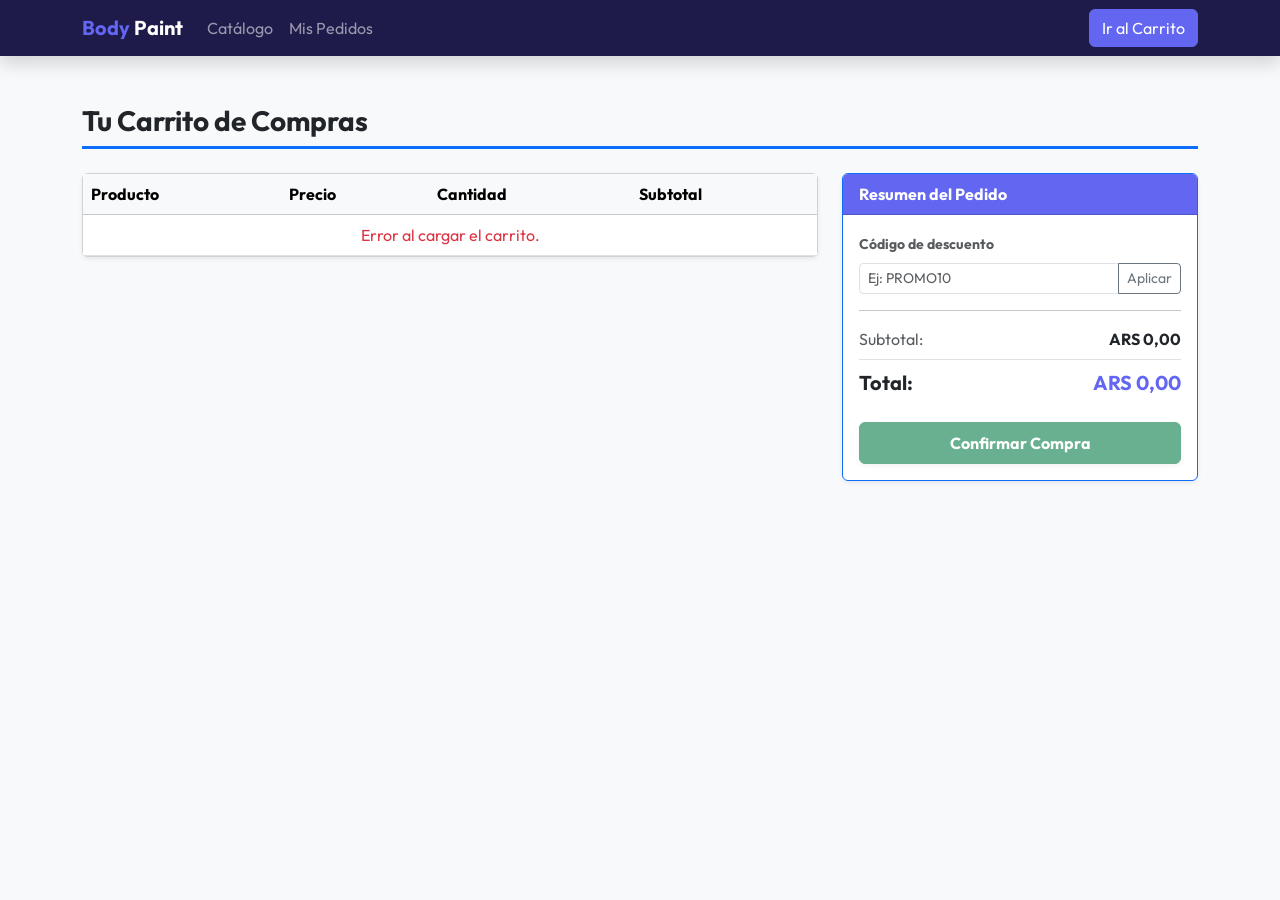
==== src/carrito.html @ 10c60048 "Inicio US-01: Cupón de Descuento" ====
<!DOCTYPE html>
<html lang="es">

<head>
    <meta charset="UTF-8">
    <meta name="viewport" content="width=device-width, initial-scale=1.0">
    <title>Carrito - Body Paint</title>
    <!-- Google Fonts: Outfit -->
    <link rel="preconnect" href="https://fonts.googleapis.com">
    <link rel="preconnect" href="https://fonts.gstatic.com" crossorigin>
    <link href="https://fonts.googleapis.com/css2?family=Outfit:wght@300;400;600;700&display=swap" rel="stylesheet">
    <!-- Bootstrap 5 CSS -->
    <link href="https://cdn.jsdelivr.net/npm/bootstrap@5.3.3/dist/css/bootstrap.min.css" rel="stylesheet"
        integrity="sha384-QWTKZyjpPEjISv5WaRU9OFeRpok6YctnYmDr5pNlyT2bRjXh0JMhjY6hW+ALEwIH" crossorigin="anonymous">
    <!-- Custom CSS -->
    <link rel="stylesheet" href="css/styles.css">
</head>

<body>

    <!-- Navegación Común -->
    <nav class="navbar navbar-expand-lg navbar-dark bg-dark sticky-top shadow">
        <div class="container">
            <a class="navbar-brand fw-bold" href="index.html">
                <span class="text-primary">Body</span> Paint
            </a>
            <button class="navbar-toggler" type="button" data-bs-toggle="collapse" data-bs-target="#navbarNav"
                aria-controls="navbarNav" aria-expanded="false" aria-label="Toggle navigation">
                <span class="navbar-toggler-icon"></span>
            </button>
            <div class="collapse navbar-collapse" id="navbarNav">
                <ul class="navbar-nav me-auto mb-2 mb-lg-0">
                    <li class="nav-item">
                        <a class="nav-link" href="index.html">Catálogo</a>
                    </li>
                    <li class="nav-item">
                        <a class="nav-link" href="#">Mis Pedidos</a>
                    </li>
                </ul>
                <div class="d-flex align-items-center">
                    <a href="carrito.html" class="btn btn-primary position-relative">
                        Ir al Carrito
                    </a>
                </div>
            </div>
        </div>
    </nav>

    <!-- Sección Principal: Carrito -->
    <main class="container my-5">
        <h2 class="h3 fw-bold text-dark border-bottom border-primary border-3 pb-2 mb-4">Tu Carrito de Compras</h2>

        <div class="row">
            <!-- Columna de Productos -->
            <div class="col-lg-8 mb-4">
                <div class="card shadow-sm">
                    <div class="card-body p-0">
                        <div class="table-responsive">
                            <table class="table table-hover mb-0">
                                <thead class="table-light">
                                    <tr>
                                        <th>Producto</th>
                                        <th>Precio</th>
                                        <th>Cantidad</th>
                                        <th>Subtotal</th>
                                    </tr>
                                </thead>
                                <tbody id="tabla-carrito">
                                    <tr>
                                        <td colspan="4" class="text-center py-4 text-muted">Cargando carrito...</td>
                                    </tr>
                                </tbody>
                            </table>
                        </div>
                    </div>
                </div>
            </div>

            <!-- Columna de Resumen y Pago -->
            <div class="col-lg-4">
                <div class="card shadow-sm border-primary">
                    <div class="card-header bg-primary text-white fw-bold">
                        Resumen del Pedido
                    </div>
                    <div class="card-body">
                        <!-- US-01: Campo de Cupones -->
                        <label class="form-label small fw-bold text-muted">Código de descuento</label>
                        <div class="input-group input-group-sm mb-2">
                            <input type="text" class="form-control" id="input-cupon" placeholder="Ej: PROMO10">
                            <button class="btn btn-outline-secondary" type="button"
                                id="btn-aplicar-cupon">Aplicar</button>
                        </div>
                        <div id="mensaje-cupon" class="small text-danger mb-4 d-none"></div>
                        <!-- Fin US-01 -->

                        <hr>

                        <div class="d-flex justify-content-between mb-2">
                            <span class="text-muted">Subtotal:</span>
                            <span class="fw-bold" id="resumen-subtotal">ARS 0,00</span>
                        </div>
                        <div class="d-flex justify-content-between mb-3 text-success d-none" id="contenedor-descuento">
                            <span>Descuento:</span>
                            <span class="fw-bold" id="resumen-descuento">- ARS 0,00</span>
                        </div>

                        <div class="d-flex justify-content-between mb-4 border-top pt-2">
                            <span class="fs-5 fw-bold text-dark">Total:</span>
                            <span class="fs-5 fw-bold text-primary" id="resumen-total">ARS 0,00</span>
                        </div>

                        <button id="btn-confirmar-compra" class="btn btn-success w-100 fw-bold py-2 shadow-sm" disabled>
                            Confirmar Compra
                        </button>
                    </div>
                </div>
            </div>
        </div>
    </main>

    <!-- Modal de Feedback de Pedido -->
    <div class="modal fade" id="modalExitoPedido" tabindex="-1" aria-labelledby="modalExitoPedidoLabel"
        aria-hidden="true">
        <div class="modal-dialog modal-dialog-centered">
            <div class="modal-content border-success">
                <div class="modal-header bg-success text-white">
                    <h5 class="modal-title" id="modalExitoPedidoLabel">¡Compra Exitosa!</h5>
                    <button type="button" class="btn-close btn-close-white" data-bs-dismiss="modal"
                        aria-label="Close"></button>
                </div>
                <div class="modal-body text-center py-4">
                    <svg xmlns="http://www.w3.org/2000/svg" width="64" height="64" fill="currentColor"
                        class="bi bi-check-circle text-success mb-3" viewBox="0 0 16 16">
                        <path d="M8 15A7 7 0 1 1 8 1a7 7 0 0 1 0 14m0 1A8 8 0 1 0 8 0a8 8 0 0 0 0 16" />
                        <path
                            d="m10.97 4.97-.02.022-3.473 4.425-2.093-2.094a.75.75 0 0 0-1.06 1.06L6.97 11.03a.75.75 0 0 0 1.079-.02l3.992-4.99a.75.75 0 0 0-1.071-1.05" />
                    </svg>
                    <h4>¡Pedido realizado con éxito!</h4>
                    <p class="lead mt-3">Tu número de pedido es: <strong id="numero-pedido-modal"
                            class="text-primary fs-3"></strong></p>
                    <p class="text-muted small">Puedes hacer el seguimiento o iniciar un reclamo desde la pestaña "Mis
                        Pedidos".</p>
                </div>
                <div class="modal-footer justify-content-center">
                    <button type="button" class="btn btn-success px-4" data-bs-dismiss="modal"
                        id="btn-cerrar-modal">Aceptar</button>
                </div>
            </div>
        </div>
    </div>

    <!-- Bootstrap 5 Bundle (JS + Popper) -->
    <script src="https://cdn.jsdelivr.net/npm/bootstrap@5.3.3/dist/js/bootstrap.bundle.min.js"
        integrity="sha384-YvpcrYf0tY3lHB60NNkmXc5s9fDVZLESaAA55NDzOxhy9GkcIdslK1eN7N6jIeHz"
        crossorigin="anonymous"></script>

    <!-- Script principal de la página (Carrito y Lógica) -->
    <script type="module" src="js/pages/carrito.js"></script>
</body>

</html>
---- src/css/styles.css ----
/* General Styles */
body {
    font-family: 'Outfit', sans-serif;
    background-color: #f8f9fa;
    color: #212529;
    display: flex;
    flex-direction: column;
    min-height: 100vh;
}

/* Custom Colors and Variables */
:root {
    --primary-color: #6366f1; /* Indigo vibrant */
    --primary-hover: #4f46e5;
    --dark-bg: #1e1b4b; /* Deep blue-dark instead of plain black */
}

.text-primary {
    color: var(--primary-color) !important;
}

.bg-primary {
    background-color: var(--primary-color) !important;
}

.btn-primary {
    background-color: var(--primary-color);
    border-color: var(--primary-color);
}

.btn-primary:hover, .btn-primary:focus {
    background-color: var(--primary-hover);
    border-color: var(--primary-hover);
}

/* Header / Hero Section */
.hero-section {
    background: linear-gradient(135deg, #1e1b4b 0%, #312e81 100%);
    position: relative;
    overflow: hidden;
}

.hero-section::after {
    content: '';
    position: absolute;
    top: 0;
    left: 0;
    right: 0;
    bottom: 0;
    background: radial-gradient(circle at 80% 20%, rgba(99, 102, 241, 0.15) 0%, transparent 50%);
    pointer-events: none;
}

/* Product Card Styling */
.product-card {
    transition: transform 0.3s cubic-bezier(0.4, 0, 0.2, 1), box-shadow 0.3s ease;
    border: none;
    border-radius: 12px;
    overflow: hidden;
}

.product-card:hover {
    transform: translateY(-8px);
    box-shadow: 0 12px 20px rgba(0, 0, 0, 0.08) !important;
}

.product-card img {
    height: 200px;
    object-fit: cover;
    transition: transform 0.5s ease;
}

.product-card:hover img {
    transform: scale(1.05);
}

.product-card .card-body {
    padding: 1.25rem;
}

.product-card .product-brand {
    font-size: 0.8rem;
    text-transform: uppercase;
    letter-spacing: 1px;
    color: #8b5cf6; /* Violet */
    font-weight: 600;
}

.product-card .product-price {
    font-size: 1.25rem;
    font-weight: 700;
    color: #1e1b4b;
}

.product-card .product-stock {
    font-size: 0.85rem;
    font-weight: 500;
}

/* Navbar Customizations */
.navbar-dark {
    background-color: var(--dark-bg) !important;
}

/* Footer Customizations */
footer {
    background-color: var(--dark-bg) !important;
}
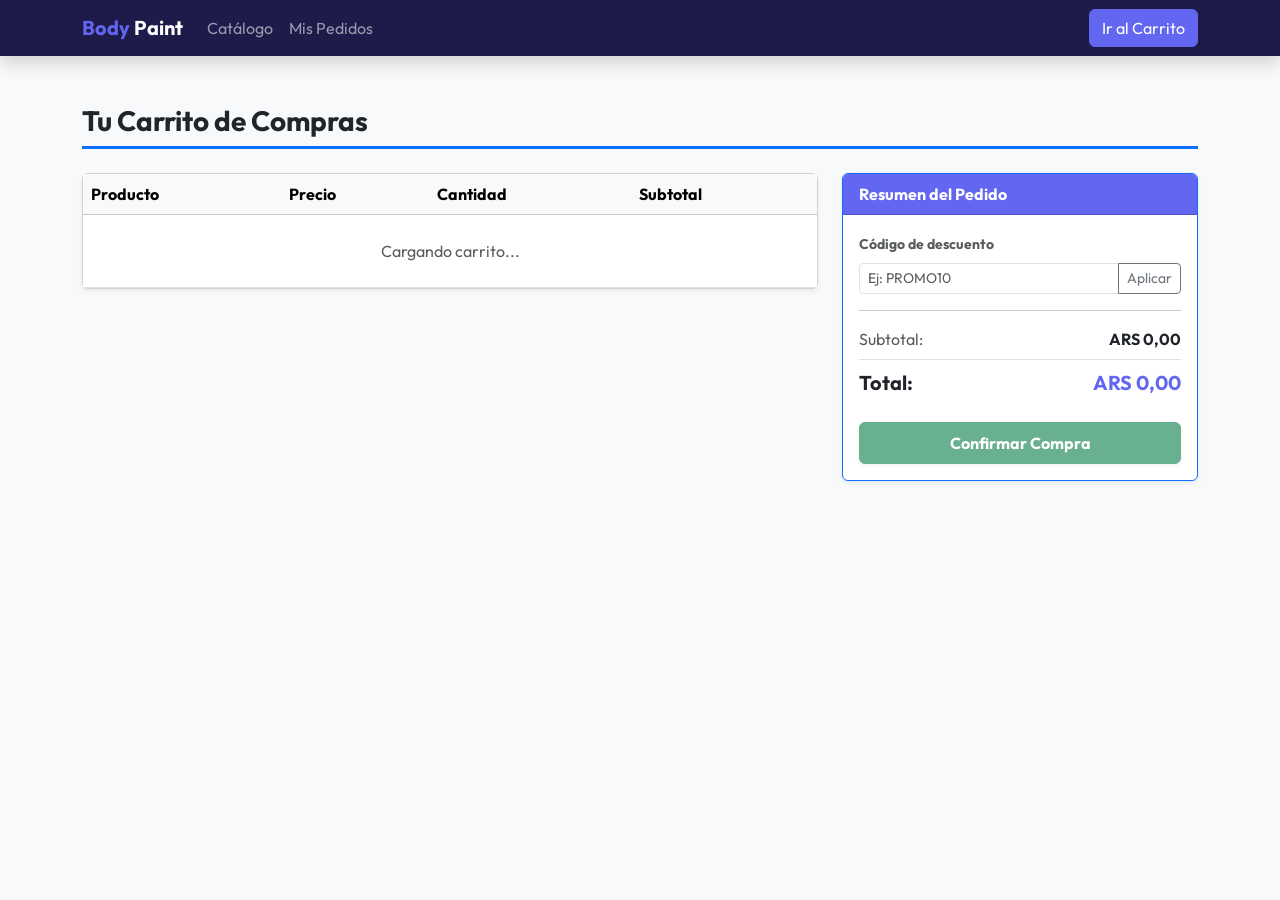
==== commit fd630dc7: "feat: implementacion SCRUM-3 (reenvios) y SCRUM-17 (reclamos)" ====
--- a/src/carrito.html
+++ b/src/carrito.html
@@ -1,161 +1,161 @@
-<!DOCTYPE html>
-<html lang="es">
-
-<head>
-    <meta charset="UTF-8">
-    <meta name="viewport" content="width=device-width, initial-scale=1.0">
-    <title>Carrito - Body Paint</title>
-    <!-- Google Fonts: Outfit -->
-    <link rel="preconnect" href="https://fonts.googleapis.com">
-    <link rel="preconnect" href="https://fonts.gstatic.com" crossorigin>
-    <link href="https://fonts.googleapis.com/css2?family=Outfit:wght@300;400;600;700&display=swap" rel="stylesheet">
-    <!-- Bootstrap 5 CSS -->
-    <link href="https://cdn.jsdelivr.net/npm/bootstrap@5.3.3/dist/css/bootstrap.min.css" rel="stylesheet"
-        integrity="sha384-QWTKZyjpPEjISv5WaRU9OFeRpok6YctnYmDr5pNlyT2bRjXh0JMhjY6hW+ALEwIH" crossorigin="anonymous">
-    <!-- Custom CSS -->
-    <link rel="stylesheet" href="css/styles.css">
-</head>
-
-<body>
-
-    <!-- Navegación Común -->
-    <nav class="navbar navbar-expand-lg navbar-dark bg-dark sticky-top shadow">
-        <div class="container">
-            <a class="navbar-brand fw-bold" href="index.html">
-                <span class="text-primary">Body</span> Paint
-            </a>
-            <button class="navbar-toggler" type="button" data-bs-toggle="collapse" data-bs-target="#navbarNav"
-                aria-controls="navbarNav" aria-expanded="false" aria-label="Toggle navigation">
-                <span class="navbar-toggler-icon"></span>
-            </button>
-            <div class="collapse navbar-collapse" id="navbarNav">
-                <ul class="navbar-nav me-auto mb-2 mb-lg-0">
-                    <li class="nav-item">
-                        <a class="nav-link" href="index.html">Catálogo</a>
-                    </li>
-                    <li class="nav-item">
-                        <a class="nav-link" href="#">Mis Pedidos</a>
-                    </li>
-                </ul>
-                <div class="d-flex align-items-center">
-                    <a href="carrito.html" class="btn btn-primary position-relative">
-                        Ir al Carrito
-                    </a>
-                </div>
-            </div>
-        </div>
-    </nav>
-
-    <!-- Sección Principal: Carrito -->
-    <main class="container my-5">
-        <h2 class="h3 fw-bold text-dark border-bottom border-primary border-3 pb-2 mb-4">Tu Carrito de Compras</h2>
-
-        <div class="row">
-            <!-- Columna de Productos -->
-            <div class="col-lg-8 mb-4">
-                <div class="card shadow-sm">
-                    <div class="card-body p-0">
-                        <div class="table-responsive">
-                            <table class="table table-hover mb-0">
-                                <thead class="table-light">
-                                    <tr>
-                                        <th>Producto</th>
-                                        <th>Precio</th>
-                                        <th>Cantidad</th>
-                                        <th>Subtotal</th>
-                                    </tr>
-                                </thead>
-                                <tbody id="tabla-carrito">
-                                    <tr>
-                                        <td colspan="4" class="text-center py-4 text-muted">Cargando carrito...</td>
-                                    </tr>
-                                </tbody>
-                            </table>
-                        </div>
-                    </div>
-                </div>
-            </div>
-
-            <!-- Columna de Resumen y Pago -->
-            <div class="col-lg-4">
-                <div class="card shadow-sm border-primary">
-                    <div class="card-header bg-primary text-white fw-bold">
-                        Resumen del Pedido
-                    </div>
-                    <div class="card-body">
-                        <!-- US-01: Campo de Cupones -->
-                        <label class="form-label small fw-bold text-muted">Código de descuento</label>
-                        <div class="input-group input-group-sm mb-2">
-                            <input type="text" class="form-control" id="input-cupon" placeholder="Ej: PROMO10">
-                            <button class="btn btn-outline-secondary" type="button"
-                                id="btn-aplicar-cupon">Aplicar</button>
-                        </div>
-                        <div id="mensaje-cupon" class="small text-danger mb-4 d-none"></div>
-                        <!-- Fin US-01 -->
-
-                        <hr>
-
-                        <div class="d-flex justify-content-between mb-2">
-                            <span class="text-muted">Subtotal:</span>
-                            <span class="fw-bold" id="resumen-subtotal">ARS 0,00</span>
-                        </div>
-                        <div class="d-flex justify-content-between mb-3 text-success d-none" id="contenedor-descuento">
-                            <span>Descuento:</span>
-                            <span class="fw-bold" id="resumen-descuento">- ARS 0,00</span>
-                        </div>
-
-                        <div class="d-flex justify-content-between mb-4 border-top pt-2">
-                            <span class="fs-5 fw-bold text-dark">Total:</span>
-                            <span class="fs-5 fw-bold text-primary" id="resumen-total">ARS 0,00</span>
-                        </div>
-
-                        <button id="btn-confirmar-compra" class="btn btn-success w-100 fw-bold py-2 shadow-sm" disabled>
-                            Confirmar Compra
-                        </button>
-                    </div>
-                </div>
-            </div>
-        </div>
-    </main>
-
-    <!-- Modal de Feedback de Pedido -->
-    <div class="modal fade" id="modalExitoPedido" tabindex="-1" aria-labelledby="modalExitoPedidoLabel"
-        aria-hidden="true">
-        <div class="modal-dialog modal-dialog-centered">
-            <div class="modal-content border-success">
-                <div class="modal-header bg-success text-white">
-                    <h5 class="modal-title" id="modalExitoPedidoLabel">¡Compra Exitosa!</h5>
-                    <button type="button" class="btn-close btn-close-white" data-bs-dismiss="modal"
-                        aria-label="Close"></button>
-                </div>
-                <div class="modal-body text-center py-4">
-                    <svg xmlns="http://www.w3.org/2000/svg" width="64" height="64" fill="currentColor"
-                        class="bi bi-check-circle text-success mb-3" viewBox="0 0 16 16">
-                        <path d="M8 15A7 7 0 1 1 8 1a7 7 0 0 1 0 14m0 1A8 8 0 1 0 8 0a8 8 0 0 0 0 16" />
-                        <path
-                            d="m10.97 4.97-.02.022-3.473 4.425-2.093-2.094a.75.75 0 0 0-1.06 1.06L6.97 11.03a.75.75 0 0 0 1.079-.02l3.992-4.99a.75.75 0 0 0-1.071-1.05" />
-                    </svg>
-                    <h4>¡Pedido realizado con éxito!</h4>
-                    <p class="lead mt-3">Tu número de pedido es: <strong id="numero-pedido-modal"
-                            class="text-primary fs-3"></strong></p>
-                    <p class="text-muted small">Puedes hacer el seguimiento o iniciar un reclamo desde la pestaña "Mis
-                        Pedidos".</p>
-                </div>
-                <div class="modal-footer justify-content-center">
-                    <button type="button" class="btn btn-success px-4" data-bs-dismiss="modal"
-                        id="btn-cerrar-modal">Aceptar</button>
-                </div>
-            </div>
-        </div>
-    </div>
-
-    <!-- Bootstrap 5 Bundle (JS + Popper) -->
-    <script src="https://cdn.jsdelivr.net/npm/bootstrap@5.3.3/dist/js/bootstrap.bundle.min.js"
-        integrity="sha384-YvpcrYf0tY3lHB60NNkmXc5s9fDVZLESaAA55NDzOxhy9GkcIdslK1eN7N6jIeHz"
-        crossorigin="anonymous"></script>
-
-    <!-- Script principal de la página (Carrito y Lógica) -->
-    <script type="module" src="js/pages/carrito.js"></script>
-</body>
-
+<!DOCTYPE html>
+<html lang="es">
+
+<head>
+    <meta charset="UTF-8">
+    <meta name="viewport" content="width=device-width, initial-scale=1.0">
+    <title>Carrito - Body Paint</title>
+    <!-- Google Fonts: Outfit -->
+    <link rel="preconnect" href="https://fonts.googleapis.com">
+    <link rel="preconnect" href="https://fonts.gstatic.com" crossorigin>
+    <link href="https://fonts.googleapis.com/css2?family=Outfit:wght@300;400;600;700&display=swap" rel="stylesheet">
+    <!-- Bootstrap 5 CSS -->
+    <link href="https://cdn.jsdelivr.net/npm/bootstrap@5.3.3/dist/css/bootstrap.min.css" rel="stylesheet"
+        integrity="sha384-QWTKZyjpPEjISv5WaRU9OFeRpok6YctnYmDr5pNlyT2bRjXh0JMhjY6hW+ALEwIH" crossorigin="anonymous">
+    <!-- Custom CSS -->
+    <link rel="stylesheet" href="css/styles.css">
+</head>
+
+<body>
+
+    <!-- Navegación Común -->
+    <nav class="navbar navbar-expand-lg navbar-dark bg-dark sticky-top shadow">
+        <div class="container">
+            <a class="navbar-brand fw-bold" href="index.html">
+                <span class="text-primary">Body</span> Paint
+            </a>
+            <button class="navbar-toggler" type="button" data-bs-toggle="collapse" data-bs-target="#navbarNav"
+                aria-controls="navbarNav" aria-expanded="false" aria-label="Toggle navigation">
+                <span class="navbar-toggler-icon"></span>
+            </button>
+            <div class="collapse navbar-collapse" id="navbarNav">
+                <ul class="navbar-nav me-auto mb-2 mb-lg-0">
+                    <li class="nav-item">
+                        <a class="nav-link" href="index.html">Catálogo</a>
+                    </li>
+                    <li class="nav-item">
+                        <a class="nav-link" href="mis-pedidos.html">Mis Pedidos</a>
+                    </li>
+                </ul>
+                <div class="d-flex align-items-center">
+                    <a href="carrito.html" class="btn btn-primary position-relative">
+                        Ir al Carrito
+                    </a>
+                </div>
+            </div>
+        </div>
+    </nav>
+
+    <!-- Sección Principal: Carrito -->
+    <main class="container my-5">
+        <h2 class="h3 fw-bold text-dark border-bottom border-primary border-3 pb-2 mb-4">Tu Carrito de Compras</h2>
+
+        <div class="row">
+            <!-- Columna de Productos -->
+            <div class="col-lg-8 mb-4">
+                <div class="card shadow-sm">
+                    <div class="card-body p-0">
+                        <div class="table-responsive">
+                            <table class="table table-hover mb-0">
+                                <thead class="table-light">
+                                    <tr>
+                                        <th>Producto</th>
+                                        <th>Precio</th>
+                                        <th>Cantidad</th>
+                                        <th>Subtotal</th>
+                                    </tr>
+                                </thead>
+                                <tbody id="tabla-carrito">
+                                    <tr>
+                                        <td colspan="4" class="text-center py-4 text-muted">Cargando carrito...</td>
+                                    </tr>
+                                </tbody>
+                            </table>
+                        </div>
+                    </div>
+                </div>
+            </div>
+
+            <!-- Columna de Resumen y Pago -->
+            <div class="col-lg-4">
+                <div class="card shadow-sm border-primary">
+                    <div class="card-header bg-primary text-white fw-bold">
+                        Resumen del Pedido
+                    </div>
+                    <div class="card-body">
+                        <!-- US-01: Campo de Cupones -->
+                        <label class="form-label small fw-bold text-muted">Código de descuento</label>
+                        <div class="input-group input-group-sm mb-2">
+                            <input type="text" class="form-control" id="input-cupon" placeholder="Ej: PROMO10">
+                            <button class="btn btn-outline-secondary" type="button"
+                                id="btn-aplicar-cupon">Aplicar</button>
+                        </div>
+                        <div id="mensaje-cupon" class="small text-danger mb-4 d-none"></div>
+                        <!-- Fin US-01 -->
+
+                        <hr>
+
+                        <div class="d-flex justify-content-between mb-2">
+                            <span class="text-muted">Subtotal:</span>
+                            <span class="fw-bold" id="resumen-subtotal">ARS 0,00</span>
+                        </div>
+                        <div class="d-flex justify-content-between mb-3 text-success d-none" id="contenedor-descuento">
+                            <span>Descuento:</span>
+                            <span class="fw-bold" id="resumen-descuento">- ARS 0,00</span>
+                        </div>
+
+                        <div class="d-flex justify-content-between mb-4 border-top pt-2">
+                            <span class="fs-5 fw-bold text-dark">Total:</span>
+                            <span class="fs-5 fw-bold text-primary" id="resumen-total">ARS 0,00</span>
+                        </div>
+
+                        <button id="btn-confirmar-compra" class="btn btn-success w-100 fw-bold py-2 shadow-sm" disabled>
+                            Confirmar Compra
+                        </button>
+                    </div>
+                </div>
+            </div>
+        </div>
+    </main>
+
+    <!-- Modal de Feedback de Pedido -->
+    <div class="modal fade" id="modalExitoPedido" tabindex="-1" aria-labelledby="modalExitoPedidoLabel"
+        aria-hidden="true">
+        <div class="modal-dialog modal-dialog-centered">
+            <div class="modal-content border-success">
+                <div class="modal-header bg-success text-white">
+                    <h5 class="modal-title" id="modalExitoPedidoLabel">¡Compra Exitosa!</h5>
+                    <button type="button" class="btn-close btn-close-white" data-bs-dismiss="modal"
+                        aria-label="Close"></button>
+                </div>
+                <div class="modal-body text-center py-4">
+                    <svg xmlns="http://www.w3.org/2000/svg" width="64" height="64" fill="currentColor"
+                        class="bi bi-check-circle text-success mb-3" viewBox="0 0 16 16">
+                        <path d="M8 15A7 7 0 1 1 8 1a7 7 0 0 1 0 14m0 1A8 8 0 1 0 8 0a8 8 0 0 0 0 16" />
+                        <path
+                            d="m10.97 4.97-.02.022-3.473 4.425-2.093-2.094a.75.75 0 0 0-1.06 1.06L6.97 11.03a.75.75 0 0 0 1.079-.02l3.992-4.99a.75.75 0 0 0-1.071-1.05" />
+                    </svg>
+                    <h4>¡Pedido realizado con éxito!</h4>
+                    <p class="lead mt-3">Tu número de pedido es: <strong id="numero-pedido-modal"
+                            class="text-primary fs-3"></strong></p>
+                    <p class="text-muted small">Podés hacer el seguimiento o iniciar un reclamo desde
+                        <a href="mis-pedidos.html">Mis Pedidos</a>.</p>
+                </div>
+                <div class="modal-footer justify-content-center">
+                    <button type="button" class="btn btn-success px-4" data-bs-dismiss="modal"
+                        id="btn-cerrar-modal">Aceptar</button>
+                </div>
+            </div>
+        </div>
+    </div>
+
+    <!-- Bootstrap 5 Bundle (JS + Popper) -->
+    <script src="https://cdn.jsdelivr.net/npm/bootstrap@5.3.3/dist/js/bootstrap.bundle.min.js"
+        integrity="sha384-YvpcrYf0tY3lHB60NNkmXc5s9fDVZLESaAA55NDzOxhy9GkcIdslK1eN7N6jIeHz"
+        crossorigin="anonymous"></script>
+
+    <!-- Script principal de la página (Carrito y Lógica) -->
+    <script type="module" src="js/pages/carrito.js"></script>
+</body>
+
 </html>
--- a/src/css/styles.css
+++ b/src/css/styles.css
@@ -1,108 +1,108 @@
-/* General Styles */
-body {
-    font-family: 'Outfit', sans-serif;
-    background-color: #f8f9fa;
-    color: #212529;
-    display: flex;
-    flex-direction: column;
-    min-height: 100vh;
-}
-
-/* Custom Colors and Variables */
-:root {
-    --primary-color: #6366f1; /* Indigo vibrant */
-    --primary-hover: #4f46e5;
-    --dark-bg: #1e1b4b; /* Deep blue-dark instead of plain black */
-}
-
-.text-primary {
-    color: var(--primary-color) !important;
-}
-
-.bg-primary {
-    background-color: var(--primary-color) !important;
-}
-
-.btn-primary {
-    background-color: var(--primary-color);
-    border-color: var(--primary-color);
-}
-
-.btn-primary:hover, .btn-primary:focus {
-    background-color: var(--primary-hover);
-    border-color: var(--primary-hover);
-}
-
-/* Header / Hero Section */
-.hero-section {
-    background: linear-gradient(135deg, #1e1b4b 0%, #312e81 100%);
-    position: relative;
-    overflow: hidden;
-}
-
-.hero-section::after {
-    content: '';
-    position: absolute;
-    top: 0;
-    left: 0;
-    right: 0;
-    bottom: 0;
-    background: radial-gradient(circle at 80% 20%, rgba(99, 102, 241, 0.15) 0%, transparent 50%);
-    pointer-events: none;
-}
-
-/* Product Card Styling */
-.product-card {
-    transition: transform 0.3s cubic-bezier(0.4, 0, 0.2, 1), box-shadow 0.3s ease;
-    border: none;
-    border-radius: 12px;
-    overflow: hidden;
-}
-
-.product-card:hover {
-    transform: translateY(-8px);
-    box-shadow: 0 12px 20px rgba(0, 0, 0, 0.08) !important;
-}
-
-.product-card img {
-    height: 200px;
-    object-fit: cover;
-    transition: transform 0.5s ease;
-}
-
-.product-card:hover img {
-    transform: scale(1.05);
-}
-
-.product-card .card-body {
-    padding: 1.25rem;
-}
-
-.product-card .product-brand {
-    font-size: 0.8rem;
-    text-transform: uppercase;
-    letter-spacing: 1px;
-    color: #8b5cf6; /* Violet */
-    font-weight: 600;
-}
-
-.product-card .product-price {
-    font-size: 1.25rem;
-    font-weight: 700;
-    color: #1e1b4b;
-}
-
-.product-card .product-stock {
-    font-size: 0.85rem;
-    font-weight: 500;
-}
-
-/* Navbar Customizations */
-.navbar-dark {
-    background-color: var(--dark-bg) !important;
-}
-
-/* Footer Customizations */
-footer {
-    background-color: var(--dark-bg) !important;
-}
+/* General Styles */
+body {
+    font-family: 'Outfit', sans-serif;
+    background-color: #f8f9fa;
+    color: #212529;
+    display: flex;
+    flex-direction: column;
+    min-height: 100vh;
+}
+
+/* Custom Colors and Variables */
+:root {
+    --primary-color: #6366f1; /* Indigo vibrant */
+    --primary-hover: #4f46e5;
+    --dark-bg: #1e1b4b; /* Deep blue-dark instead of plain black */
+}
+
+.text-primary {
+    color: var(--primary-color) !important;
+}
+
+.bg-primary {
+    background-color: var(--primary-color) !important;
+}
+
+.btn-primary {
+    background-color: var(--primary-color);
+    border-color: var(--primary-color);
+}
+
+.btn-primary:hover, .btn-primary:focus {
+    background-color: var(--primary-hover);
+    border-color: var(--primary-hover);
+}
+
+/* Header / Hero Section */
+.hero-section {
+    background: linear-gradient(135deg, #1e1b4b 0%, #312e81 100%);
+    position: relative;
+    overflow: hidden;
+}
+
+.hero-section::after {
+    content: '';
+    position: absolute;
+    top: 0;
+    left: 0;
+    right: 0;
+    bottom: 0;
+    background: radial-gradient(circle at 80% 20%, rgba(99, 102, 241, 0.15) 0%, transparent 50%);
+    pointer-events: none;
+}
+
+/* Product Card Styling */
+.product-card {
+    transition: transform 0.3s cubic-bezier(0.4, 0, 0.2, 1), box-shadow 0.3s ease;
+    border: none;
+    border-radius: 12px;
+    overflow: hidden;
+}
+
+.product-card:hover {
+    transform: translateY(-8px);
+    box-shadow: 0 12px 20px rgba(0, 0, 0, 0.08) !important;
+}
+
+.product-card img {
+    height: 200px;
+    object-fit: cover;
+    transition: transform 0.5s ease;
+}
+
+.product-card:hover img {
+    transform: scale(1.05);
+}
+
+.product-card .card-body {
+    padding: 1.25rem;
+}
+
+.product-card .product-brand {
+    font-size: 0.8rem;
+    text-transform: uppercase;
+    letter-spacing: 1px;
+    color: #8b5cf6; /* Violet */
+    font-weight: 600;
+}
+
+.product-card .product-price {
+    font-size: 1.25rem;
+    font-weight: 700;
+    color: #1e1b4b;
+}
+
+.product-card .product-stock {
+    font-size: 0.85rem;
+    font-weight: 500;
+}
+
+/* Navbar Customizations */
+.navbar-dark {
+    background-color: var(--dark-bg) !important;
+}
+
+/* Footer Customizations */
+footer {
+    background-color: var(--dark-bg) !important;
+}
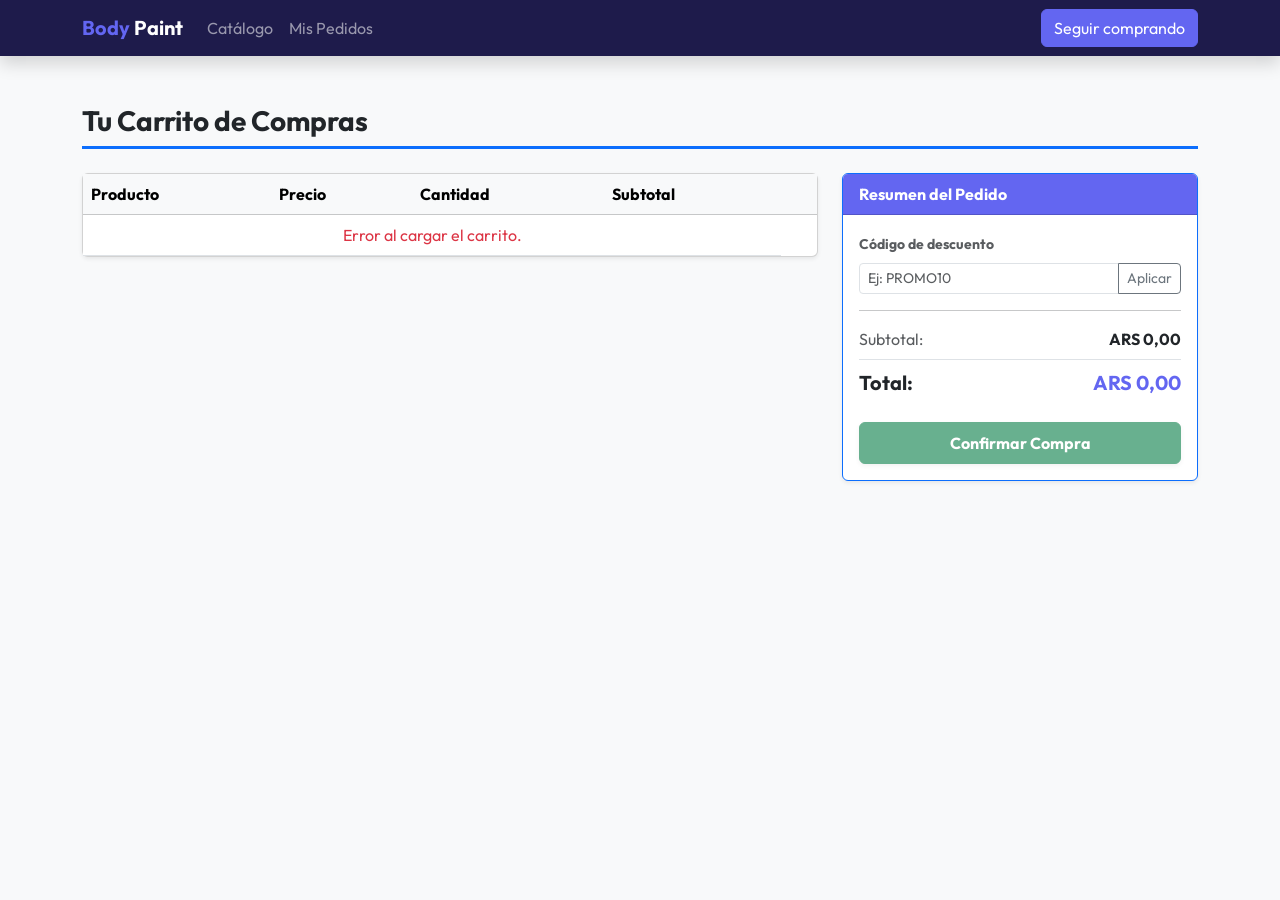
==== commit a119eb5d: "Mejoras en el carrito (stock dinámico, cantidades) y actualización realista de DB" ====
--- a/src/carrito.html
+++ b/src/carrito.html
@@ -1,161 +1,162 @@
-<!DOCTYPE html>
-<html lang="es">
-
-<head>
-    <meta charset="UTF-8">
-    <meta name="viewport" content="width=device-width, initial-scale=1.0">
-    <title>Carrito - Body Paint</title>
-    <!-- Google Fonts: Outfit -->
-    <link rel="preconnect" href="https://fonts.googleapis.com">
-    <link rel="preconnect" href="https://fonts.gstatic.com" crossorigin>
-    <link href="https://fonts.googleapis.com/css2?family=Outfit:wght@300;400;600;700&display=swap" rel="stylesheet">
-    <!-- Bootstrap 5 CSS -->
-    <link href="https://cdn.jsdelivr.net/npm/bootstrap@5.3.3/dist/css/bootstrap.min.css" rel="stylesheet"
-        integrity="sha384-QWTKZyjpPEjISv5WaRU9OFeRpok6YctnYmDr5pNlyT2bRjXh0JMhjY6hW+ALEwIH" crossorigin="anonymous">
-    <!-- Custom CSS -->
-    <link rel="stylesheet" href="css/styles.css">
-</head>
-
-<body>
-
-    <!-- Navegación Común -->
-    <nav class="navbar navbar-expand-lg navbar-dark bg-dark sticky-top shadow">
-        <div class="container">
-            <a class="navbar-brand fw-bold" href="index.html">
-                <span class="text-primary">Body</span> Paint
-            </a>
-            <button class="navbar-toggler" type="button" data-bs-toggle="collapse" data-bs-target="#navbarNav"
-                aria-controls="navbarNav" aria-expanded="false" aria-label="Toggle navigation">
-                <span class="navbar-toggler-icon"></span>
-            </button>
-            <div class="collapse navbar-collapse" id="navbarNav">
-                <ul class="navbar-nav me-auto mb-2 mb-lg-0">
-                    <li class="nav-item">
-                        <a class="nav-link" href="index.html">Catálogo</a>
-                    </li>
-                    <li class="nav-item">
-                        <a class="nav-link" href="mis-pedidos.html">Mis Pedidos</a>
-                    </li>
-                </ul>
-                <div class="d-flex align-items-center">
-                    <a href="carrito.html" class="btn btn-primary position-relative">
-                        Ir al Carrito
-                    </a>
-                </div>
-            </div>
-        </div>
-    </nav>
-
-    <!-- Sección Principal: Carrito -->
-    <main class="container my-5">
-        <h2 class="h3 fw-bold text-dark border-bottom border-primary border-3 pb-2 mb-4">Tu Carrito de Compras</h2>
-
-        <div class="row">
-            <!-- Columna de Productos -->
-            <div class="col-lg-8 mb-4">
-                <div class="card shadow-sm">
-                    <div class="card-body p-0">
-                        <div class="table-responsive">
-                            <table class="table table-hover mb-0">
-                                <thead class="table-light">
-                                    <tr>
-                                        <th>Producto</th>
-                                        <th>Precio</th>
-                                        <th>Cantidad</th>
-                                        <th>Subtotal</th>
-                                    </tr>
-                                </thead>
-                                <tbody id="tabla-carrito">
-                                    <tr>
-                                        <td colspan="4" class="text-center py-4 text-muted">Cargando carrito...</td>
-                                    </tr>
-                                </tbody>
-                            </table>
-                        </div>
-                    </div>
-                </div>
-            </div>
-
-            <!-- Columna de Resumen y Pago -->
-            <div class="col-lg-4">
-                <div class="card shadow-sm border-primary">
-                    <div class="card-header bg-primary text-white fw-bold">
-                        Resumen del Pedido
-                    </div>
-                    <div class="card-body">
-                        <!-- US-01: Campo de Cupones -->
-                        <label class="form-label small fw-bold text-muted">Código de descuento</label>
-                        <div class="input-group input-group-sm mb-2">
-                            <input type="text" class="form-control" id="input-cupon" placeholder="Ej: PROMO10">
-                            <button class="btn btn-outline-secondary" type="button"
-                                id="btn-aplicar-cupon">Aplicar</button>
-                        </div>
-                        <div id="mensaje-cupon" class="small text-danger mb-4 d-none"></div>
-                        <!-- Fin US-01 -->
-
-                        <hr>
-
-                        <div class="d-flex justify-content-between mb-2">
-                            <span class="text-muted">Subtotal:</span>
-                            <span class="fw-bold" id="resumen-subtotal">ARS 0,00</span>
-                        </div>
-                        <div class="d-flex justify-content-between mb-3 text-success d-none" id="contenedor-descuento">
-                            <span>Descuento:</span>
-                            <span class="fw-bold" id="resumen-descuento">- ARS 0,00</span>
-                        </div>
-
-                        <div class="d-flex justify-content-between mb-4 border-top pt-2">
-                            <span class="fs-5 fw-bold text-dark">Total:</span>
-                            <span class="fs-5 fw-bold text-primary" id="resumen-total">ARS 0,00</span>
-                        </div>
-
-                        <button id="btn-confirmar-compra" class="btn btn-success w-100 fw-bold py-2 shadow-sm" disabled>
-                            Confirmar Compra
-                        </button>
-                    </div>
-                </div>
-            </div>
-        </div>
-    </main>
-
-    <!-- Modal de Feedback de Pedido -->
-    <div class="modal fade" id="modalExitoPedido" tabindex="-1" aria-labelledby="modalExitoPedidoLabel"
-        aria-hidden="true">
-        <div class="modal-dialog modal-dialog-centered">
-            <div class="modal-content border-success">
-                <div class="modal-header bg-success text-white">
-                    <h5 class="modal-title" id="modalExitoPedidoLabel">¡Compra Exitosa!</h5>
-                    <button type="button" class="btn-close btn-close-white" data-bs-dismiss="modal"
-                        aria-label="Close"></button>
-                </div>
-                <div class="modal-body text-center py-4">
-                    <svg xmlns="http://www.w3.org/2000/svg" width="64" height="64" fill="currentColor"
-                        class="bi bi-check-circle text-success mb-3" viewBox="0 0 16 16">
-                        <path d="M8 15A7 7 0 1 1 8 1a7 7 0 0 1 0 14m0 1A8 8 0 1 0 8 0a8 8 0 0 0 0 16" />
-                        <path
-                            d="m10.97 4.97-.02.022-3.473 4.425-2.093-2.094a.75.75 0 0 0-1.06 1.06L6.97 11.03a.75.75 0 0 0 1.079-.02l3.992-4.99a.75.75 0 0 0-1.071-1.05" />
-                    </svg>
-                    <h4>¡Pedido realizado con éxito!</h4>
-                    <p class="lead mt-3">Tu número de pedido es: <strong id="numero-pedido-modal"
-                            class="text-primary fs-3"></strong></p>
-                    <p class="text-muted small">Podés hacer el seguimiento o iniciar un reclamo desde
-                        <a href="mis-pedidos.html">Mis Pedidos</a>.</p>
-                </div>
-                <div class="modal-footer justify-content-center">
-                    <button type="button" class="btn btn-success px-4" data-bs-dismiss="modal"
-                        id="btn-cerrar-modal">Aceptar</button>
-                </div>
-            </div>
-        </div>
-    </div>
-
-    <!-- Bootstrap 5 Bundle (JS + Popper) -->
-    <script src="https://cdn.jsdelivr.net/npm/bootstrap@5.3.3/dist/js/bootstrap.bundle.min.js"
-        integrity="sha384-YvpcrYf0tY3lHB60NNkmXc5s9fDVZLESaAA55NDzOxhy9GkcIdslK1eN7N6jIeHz"
-        crossorigin="anonymous"></script>
-
-    <!-- Script principal de la página (Carrito y Lógica) -->
-    <script type="module" src="js/pages/carrito.js"></script>
-</body>
-
+<!DOCTYPE html>
+<html lang="es">
+
+<head>
+    <meta charset="UTF-8">
+    <meta name="viewport" content="width=device-width, initial-scale=1.0">
+    <title>Carrito - Body Paint</title>
+    <!-- Google Fonts: Outfit -->
+    <link rel="preconnect" href="https://fonts.googleapis.com">
+    <link rel="preconnect" href="https://fonts.gstatic.com" crossorigin>
+    <link href="https://fonts.googleapis.com/css2?family=Outfit:wght@300;400;600;700&display=swap" rel="stylesheet">
+    <!-- Bootstrap 5 CSS -->
+    <link href="https://cdn.jsdelivr.net/npm/bootstrap@5.3.3/dist/css/bootstrap.min.css" rel="stylesheet"
+        integrity="sha384-QWTKZyjpPEjISv5WaRU9OFeRpok6YctnYmDr5pNlyT2bRjXh0JMhjY6hW+ALEwIH" crossorigin="anonymous">
+    <!-- Custom CSS -->
+    <link rel="stylesheet" href="css/styles.css">
+</head>
+
+<body>
+
+    <!-- Navegación Común -->
+    <nav class="navbar navbar-expand-lg navbar-dark bg-dark sticky-top shadow">
+        <div class="container">
+            <a class="navbar-brand fw-bold" href="index.html">
+                <span class="text-primary">Body</span> Paint
+            </a>
+            <button class="navbar-toggler" type="button" data-bs-toggle="collapse" data-bs-target="#navbarNav"
+                aria-controls="navbarNav" aria-expanded="false" aria-label="Toggle navigation">
+                <span class="navbar-toggler-icon"></span>
+            </button>
+            <div class="collapse navbar-collapse" id="navbarNav">
+                <ul class="navbar-nav me-auto mb-2 mb-lg-0">
+                    <li class="nav-item">
+                        <a class="nav-link" href="index.html">Catálogo</a>
+                    </li>
+                    <li class="nav-item">
+                        <a class="nav-link" href="#">Mis Pedidos</a>
+                    </li>
+                </ul>
+                <div class="d-flex align-items-center">
+                    <a href="index.html" class="btn btn-primary position-relative">
+                        Seguir comprando
+                    </a>
+                </div>
+            </div>
+        </div>
+    </nav>
+
+    <!-- Sección Principal: Carrito -->
+    <main class="container my-5">
+        <h2 class="h3 fw-bold text-dark border-bottom border-primary border-3 pb-2 mb-4">Tu Carrito de Compras</h2>
+
+        <div class="row">
+            <!-- Columna de Productos -->
+            <div class="col-lg-8 mb-4">
+                <div class="card shadow-sm">
+                    <div class="card-body p-0">
+                        <div class="table-responsive">
+                            <table class="table table-hover mb-0">
+                                <thead class="table-light">
+                                    <tr>
+                                        <th>Producto</th>
+                                        <th>Precio</th>
+                                        <th>Cantidad</th>
+                                        <th>Subtotal</th>
+                                        <th></th>
+                                    </tr>
+                                </thead>
+                                <tbody id="tabla-carrito">
+                                    <tr>
+                                        <td colspan="4" class="text-center py-4 text-muted">Cargando carrito...</td>
+                                    </tr>
+                                </tbody>
+                            </table>
+                        </div>
+                    </div>
+                </div>
+            </div>
+
+            <!-- Columna de Resumen y Pago -->
+            <div class="col-lg-4">
+                <div class="card shadow-sm border-primary">
+                    <div class="card-header bg-primary text-white fw-bold">
+                        Resumen del Pedido
+                    </div>
+                    <div class="card-body">
+                        <!-- US-01: Campo de Cupones -->
+                        <label class="form-label small fw-bold text-muted">Código de descuento</label>
+                        <div class="input-group input-group-sm mb-2">
+                            <input type="text" class="form-control" id="input-cupon" placeholder="Ej: PROMO10">
+                            <button class="btn btn-outline-secondary" type="button"
+                                id="btn-aplicar-cupon">Aplicar</button>
+                        </div>
+                        <div id="mensaje-cupon" class="small text-danger mb-4 d-none"></div>
+                        <!-- Fin US-01 -->
+
+                        <hr>
+
+                        <div class="d-flex justify-content-between mb-2">
+                            <span class="text-muted">Subtotal:</span>
+                            <span class="fw-bold" id="resumen-subtotal">ARS 0,00</span>
+                        </div>
+                        <div class="d-flex justify-content-between mb-3 text-success d-none" id="contenedor-descuento">
+                            <span>Descuento:</span>
+                            <span class="fw-bold" id="resumen-descuento">- ARS 0,00</span>
+                        </div>
+
+                        <div class="d-flex justify-content-between mb-4 border-top pt-2">
+                            <span class="fs-5 fw-bold text-dark">Total:</span>
+                            <span class="fs-5 fw-bold text-primary" id="resumen-total">ARS 0,00</span>
+                        </div>
+
+                        <button id="btn-confirmar-compra" class="btn btn-success w-100 fw-bold py-2 shadow-sm" disabled>
+                            Confirmar Compra
+                        </button>
+                    </div>
+                </div>
+            </div>
+        </div>
+    </main>
+
+    <!-- Modal de Feedback de Pedido -->
+    <div class="modal fade" id="modalExitoPedido" tabindex="-1" aria-labelledby="modalExitoPedidoLabel"
+        aria-hidden="true">
+        <div class="modal-dialog modal-dialog-centered">
+            <div class="modal-content border-success">
+                <div class="modal-header bg-success text-white">
+                    <h5 class="modal-title" id="modalExitoPedidoLabel">¡Compra Exitosa!</h5>
+                    <button type="button" class="btn-close btn-close-white" data-bs-dismiss="modal"
+                        aria-label="Close"></button>
+                </div>
+                <div class="modal-body text-center py-4">
+                    <svg xmlns="http://www.w3.org/2000/svg" width="64" height="64" fill="currentColor"
+                        class="bi bi-check-circle text-success mb-3" viewBox="0 0 16 16">
+                        <path d="M8 15A7 7 0 1 1 8 1a7 7 0 0 1 0 14m0 1A8 8 0 1 0 8 0a8 8 0 0 0 0 16" />
+                        <path
+                            d="m10.97 4.97-.02.022-3.473 4.425-2.093-2.094a.75.75 0 0 0-1.06 1.06L6.97 11.03a.75.75 0 0 0 1.079-.02l3.992-4.99a.75.75 0 0 0-1.071-1.05" />
+                    </svg>
+                    <h4>¡Pedido realizado con éxito!</h4>
+                    <p class="lead mt-3">Tu número de pedido es: <strong id="numero-pedido-modal"
+                            class="text-primary fs-3"></strong></p>
+                    <p class="text-muted small">Puedes hacer el seguimiento o iniciar un reclamo desde la pestaña "Mis
+                        Pedidos".</p>
+                </div>
+                <div class="modal-footer justify-content-center">
+                    <button type="button" class="btn btn-success px-4" data-bs-dismiss="modal"
+                        id="btn-cerrar-modal">Aceptar</button>
+                </div>
+            </div>
+        </div>
+    </div>
+
+    <!-- Bootstrap 5 Bundle (JS + Popper) -->
+    <script src="https://cdn.jsdelivr.net/npm/bootstrap@5.3.3/dist/js/bootstrap.bundle.min.js"
+        integrity="sha384-YvpcrYf0tY3lHB60NNkmXc5s9fDVZLESaAA55NDzOxhy9GkcIdslK1eN7N6jIeHz"
+        crossorigin="anonymous"></script>
+
+    <!-- Script principal de la página (Carrito y Lógica) -->
+    <script type="module" src="js/pages/carrito.js"></script>
+</body>
+
 </html>
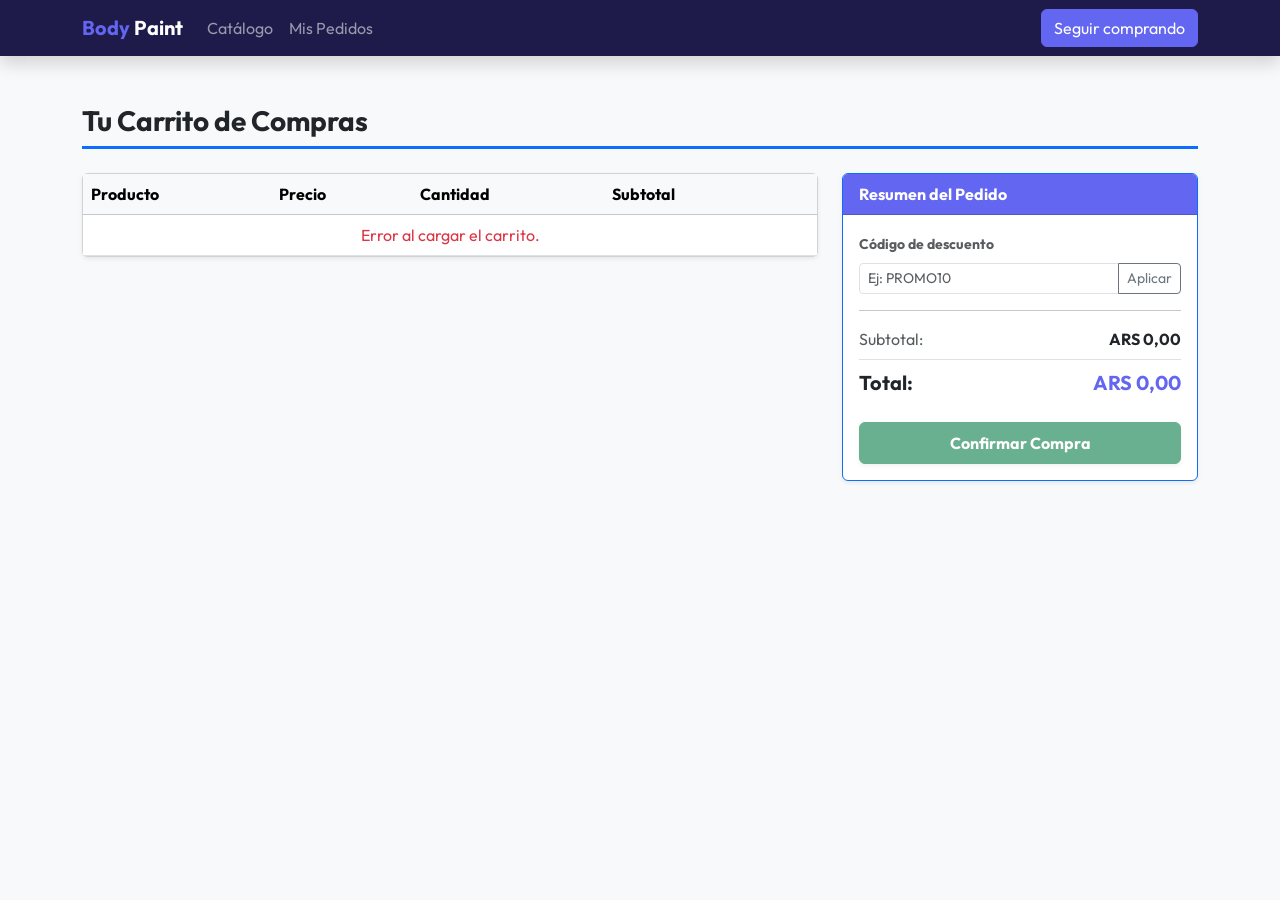
==== commit a8894dd9: "feat: mejoras en carrito y resolución de conflictos de fusión" ====
--- a/src/carrito.html
+++ b/src/carrito.html
@@ -34,7 +34,7 @@
                         <a class="nav-link" href="index.html">Catálogo</a>
                     </li>
                     <li class="nav-item">
-                        <a class="nav-link" href="#">Mis Pedidos</a>
+                        <a class="nav-link" href="mis-pedidos.html">Mis Pedidos</a>
                     </li>
                 </ul>
                 <div class="d-flex align-items-center">
@@ -68,7 +68,7 @@
                                 </thead>
                                 <tbody id="tabla-carrito">
                                     <tr>
-                                        <td colspan="4" class="text-center py-4 text-muted">Cargando carrito...</td>
+                                        <td colspan="5" class="text-center py-4 text-muted">Cargando carrito...</td>
                                     </tr>
                                 </tbody>
                             </table>
@@ -139,8 +139,8 @@
                     <h4>¡Pedido realizado con éxito!</h4>
                     <p class="lead mt-3">Tu número de pedido es: <strong id="numero-pedido-modal"
                             class="text-primary fs-3"></strong></p>
-                    <p class="text-muted small">Puedes hacer el seguimiento o iniciar un reclamo desde la pestaña "Mis
-                        Pedidos".</p>
+                    <p class="text-muted small">Podés hacer el seguimiento o iniciar un reclamo desde
+                        <a href="mis-pedidos.html">Mis Pedidos</a>.</p>
                 </div>
                 <div class="modal-footer justify-content-center">
                     <button type="button" class="btn btn-success px-4" data-bs-dismiss="modal"
